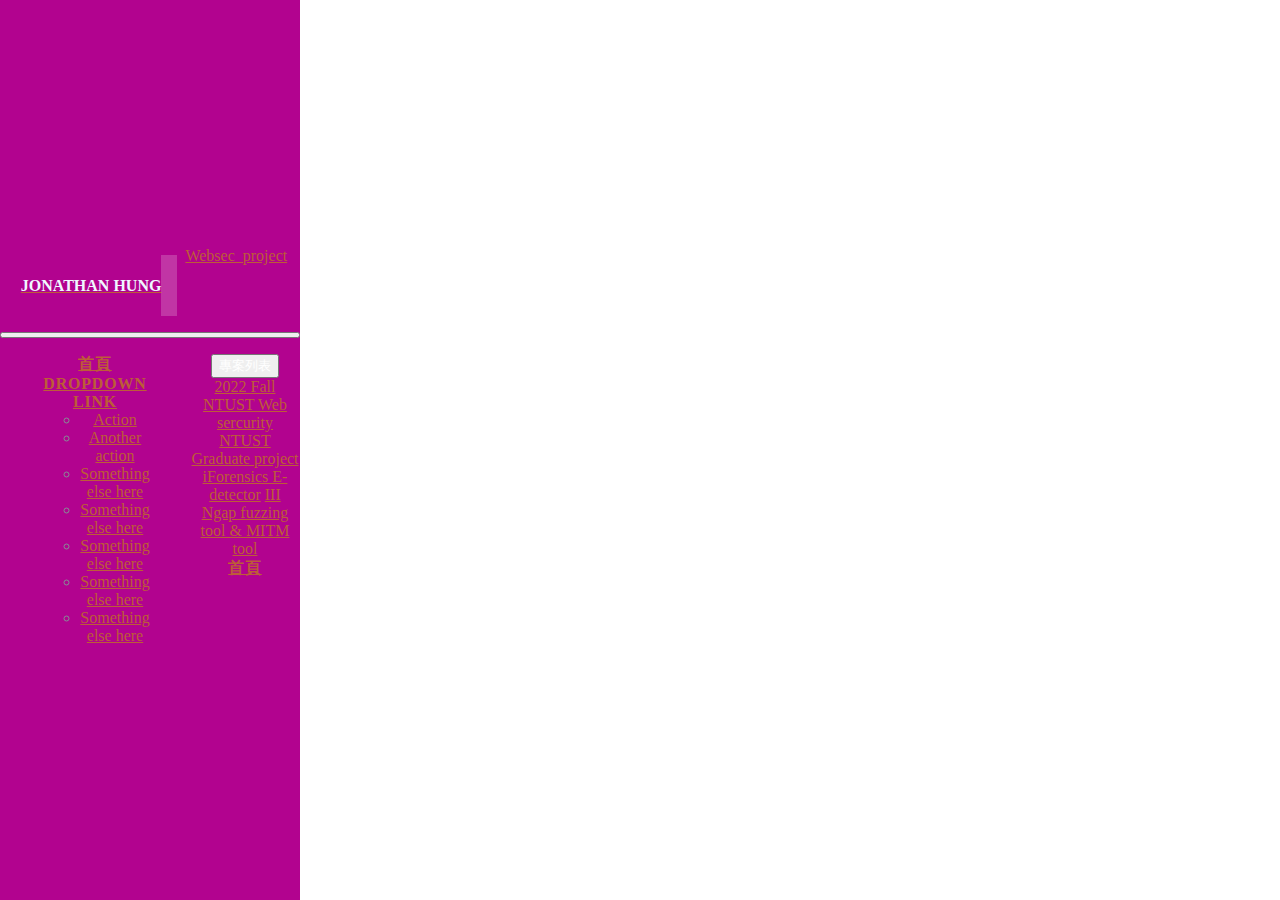
==== projects/project_graduate.html @ 563bc362 "add_projects template" ====
<head>

    <meta charset="UTF-8">
    <meta name="viewport" content="width=device-width, initial-scale=1">

    <title>小方的Projectweb</title>

    <!-- css -->
    <link href="https://cdn.jsdelivr.net/npm/bootstrap@5.0.2/dist/css/bootstrap.min.css" rel="stylesheet" integrity="sha384-EVSTQN3/azprG1Anm3QDgpJLIm9Nao0Yz1ztcQTwFspd3yD65VohhpuuCOmLASjC" crossorigin="anonymous">
    <!-- Custom fonts for this template -->
    <link href="https://fonts.googleapis.com/css?family=Saira+Extra+Condensed:500,700" rel="stylesheet">
    <link href="https://fonts.googleapis.com/css?family=Muli:400,400i,800,800i" rel="stylesheet">
    <link rel="stylesheet" href="https://use.fontawesome.com/releases/v5.6.3/css/all.css" integrity="sha384-UHRtZLI+pbxtHCWp1t77Bi1L4ZtiqrqD80Kn4Z8NTSRyMA2Fd33n5dQ8lWUE00s/" crossorigin="anonymous">
    <!-- Custom styles for this template -->
    <link href="../css/resume.min.css" rel="stylesheet">

</head>

<body id="page-top">
    <script src="projectNav.js"></script>
    <div class="container-fluid p-0">


    </div>

    <!-- Bootstrap core JavaScript -->

    <!-- jQuery CDN - Slim version (=without AJAX) -->
    <script src="https://code.jquery.com/jquery-3.3.1.slim.min.js" integrity="sha384-q8i/X+965DzO0rT7abK41JStQIAqVgRVzpbzo5smXKp4YfRvH+8abtTE1Pi6jizo" crossorigin="anonymous"></script>

    <!-- Plugin JavaScript
    <script src="vendor/jquery-easing/jquery.easing.min.js"></script> -->
    <script src="https://cdn.jsdelivr.net/npm/bootstrap@5.0.2/dist/js/bootstrap.bundle.min.js" integrity="sha384-MrcW6ZMFYlzcLA8Nl+NtUVF0sA7MsXsP1UyJoMp4YLEuNSfAP+JcXn/tWtIaxVXM" crossorigin="anonymous"></script>
    <!-- Custom scripts for this template -->
    <script src="../js/resume.min.js"></script>
    <script>
    const urlSearchParams = new URLSearchParams(window.location.search);
    const params = Object.fromEntries(urlSearchParams.entries());
    console.log(params);
    </script>

</body>

</html>
---- css/resume.min.css ----
/*!
 * Start Bootstrap - Resume v5.0.2 (https://startbootstrap.com/template-overviews/resume)
 * Copyright 2013-2018 Start Bootstrap
 * Licensed under MIT (https://github.com/BlackrockDigital/startbootstrap-resume/blob/master/LICENSE)
 */

 * {
    font-family: Microsoft JhengHei;
}

body {
    padding-top: 54px;
    color: #868e96
}

@media (min-width:992px) {
    body {
        padding-top: 0;
        padding-left: 300px;
    }
}

h1,
h2,
h3,
h4,
h5,
h6 {
    font-weight: 700;
    text-transform: uppercase;
    color: #343a40
}

h1 {
    font-size: 6rem;
    line-height: 5.5rem
}

h2 {
    font-size: 3.5rem
}

h3 {
    font-size: 2rem
}

p.lead {
    font-size: 1.15rem;
    font-weight: 400
}

.subheading {
    text-transform: uppercase;
    font-weight: 500;
    font-size: 1.5rem
}

.social-icons a {
    display: inline-flex;
    height: 4rem;
    width: 4rem;
    background-color: #495057;
    color: #fff!important;
    border-radius: 100%;
    font-size: 2rem;
    justify-content: center;  
    align-items: center;
    margin-right: 2rem;
}

.social-icons a:last-child {
    margin-right: 0
}

.social-icons a:hover {
    background-color: #bd5d38
}

.dev-icons {
    font-size: 3rem
}



#sideNav .navbar-nav .nav-item .nav-link {
    font-weight: 800;
    letter-spacing: .05rem;
    text-transform: uppercase
}

#sideNav .navbar-toggler:focus {
    outline-color: #d48a6e
}

@media (min-width:992px) {
    #sideNav {
        text-align: center;
        position: fixed;
        top: 0;
        left: 0;
        display: -webkit-box;
        display: -ms-flexbox;
        display: flex;
        -webkit-box-orient: vertical;
        -webkit-box-direction: normal;
        -ms-flex-direction: column;
        flex-direction: column;
        width: 300px;
        height: 100vh;
    }
    #sideNav .navbar-brand {
        display: -webkit-box;
        display: -ms-flexbox;
        display: flex;
        margin: auto auto 0;
        padding: .5rem
    }
    #sideNav .navbar-brand .img-profile {
        max-width: 10rem;
        max-height: 10rem;
        border: .5rem solid rgba(255, 255, 255, .2)
    }
    #sideNav .navbar-collapse {
        display: -webkit-box;
        display: -ms-flexbox;
        display: flex;
        -webkit-box-align: start;
        -ms-flex-align: start;
        align-items: flex-start;
        -webkit-box-flex: 0;
        -ms-flex-positive: 0;
        flex-grow: 0;
        width: 100%;
        margin-bottom: auto
    }
    #sideNav .navbar-collapse .navbar-nav {
        -webkit-box-orient: vertical;
        -webkit-box-direction: normal;
        -ms-flex-direction: column;
        flex-direction: column;
        width: 100%
    }
    #sideNav .navbar-collapse .navbar-nav .nav-item {
        display: block
    }
    #sideNav .navbar-collapse .navbar-nav .nav-item .nav-link {
        display: block
    }
}

section.resume-section {
    padding-top: 5rem!important;
    padding-bottom: 5rem!important;
    max-width: 75rem
}

section.resume-section .resume-item .resume-date {
    min-width: none
}

@media (min-width:768px) {
    section.resume-section {
        min-height: 100vh
    }
    section.resume-section .resume-item .resume-date {
        min-width: 18rem
    }
}

@media (min-width:992px) {
    section.resume-section {
        padding-top: 3rem!important;
        padding-bottom: 3rem!important
    }
}

.bg-primary {
    background-color: #0404b3!important;
}
.bg-secondary{
    background-color: #b2038f!important;
}
.text-primary {
    color: #0404b3!important
}

a {
    color: #bd5d38
}

a:active,
a:focus,
a:hover {
    color: #824027
}
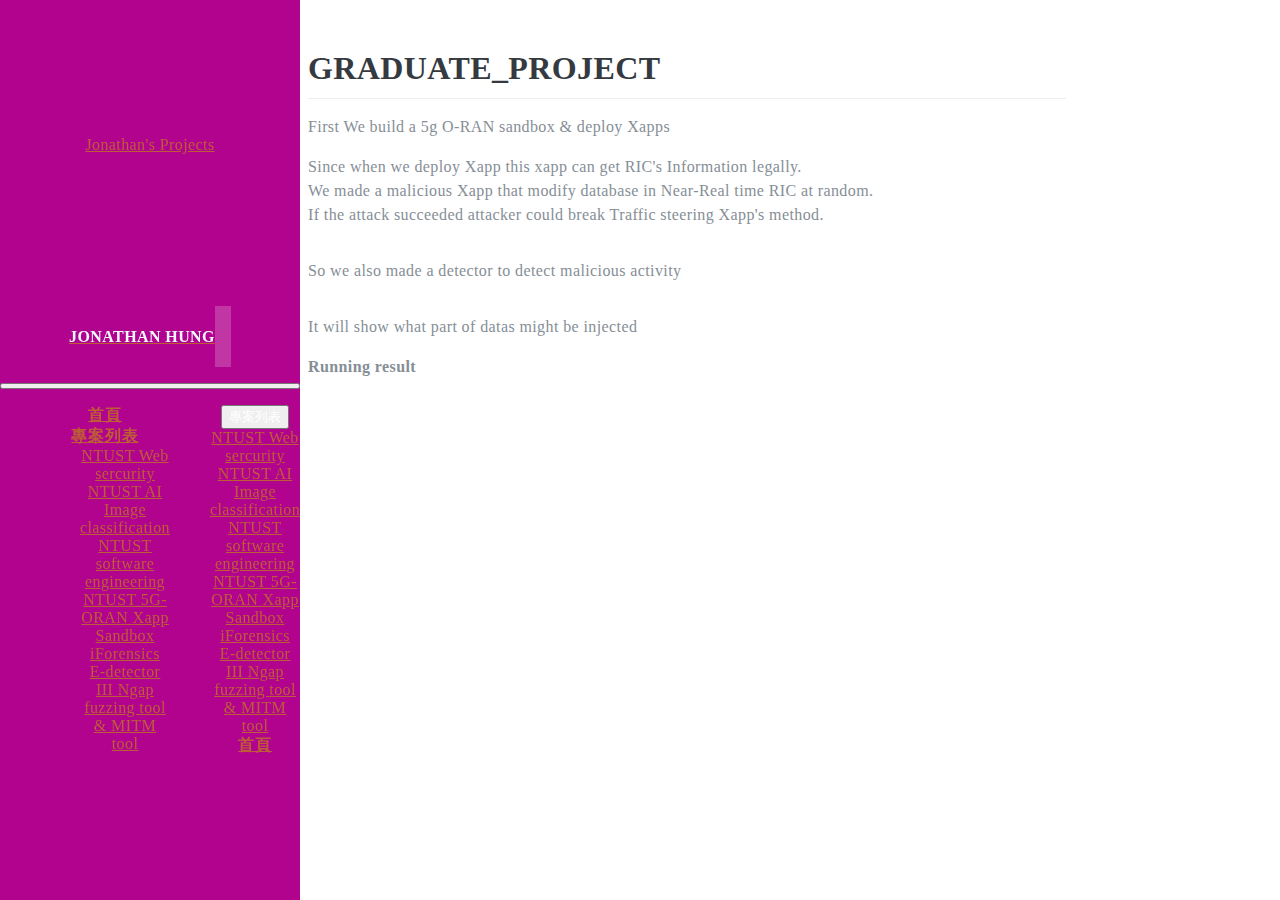
==== commit 12d12b46: "fix" ====
--- a/projects/project_graduate.html
+++ b/projects/project_graduate.html
@@ -1,11 +1,9 @@
-
 <head>
 
     <meta charset="UTF-8">
     <meta name="viewport" content="width=device-width, initial-scale=1">
 
     <title>小方的Projectweb</title>
-
     <!-- css -->
     <link href="https://cdn.jsdelivr.net/npm/bootstrap@5.0.2/dist/css/bootstrap.min.css" rel="stylesheet" integrity="sha384-EVSTQN3/azprG1Anm3QDgpJLIm9Nao0Yz1ztcQTwFspd3yD65VohhpuuCOmLASjC" crossorigin="anonymous">
     <!-- Custom fonts for this template -->
@@ -14,14 +12,1472 @@
     <link rel="stylesheet" href="https://use.fontawesome.com/releases/v5.6.3/css/all.css" integrity="sha384-UHRtZLI+pbxtHCWp1t77Bi1L4ZtiqrqD80Kn4Z8NTSRyMA2Fd33n5dQ8lWUE00s/" crossorigin="anonymous">
     <!-- Custom styles for this template -->
     <link href="../css/resume.min.css" rel="stylesheet">
+    <meta charset="utf-8">
+    <meta http-equiv="X-UA-Compatible" content="IE=edge">
+    <meta name="viewport" content="width=device-width, initial-scale=1.0, user-scalable=no">
+    <meta name="apple-mobile-web-app-capable" content="yes">
+    <meta name="apple-mobile-web-app-status-bar-style" content="black">
+    <meta name="mobile-web-app-capable" content="yes">
+    <link rel="icon" type="image/png" href="pictures/webICON.png">
+    <link rel="apple-touch-icon" href="https://hackmd.io/apple-touch-icon.png">
 
+    <link rel="stylesheet" href="https://cdnjs.cloudflare.com/ajax/libs/ionicons/2.0.1/css/ionicons.min.css" integrity="sha256-3iu9jgsy9TpTwXKb7bNQzqWekRX7pPK+2OLj3R922fo=" crossorigin="anonymous">
+    <link rel="stylesheet" href="https://cdnjs.cloudflare.com/ajax/libs/octicons/3.5.0/octicons.min.css" integrity="sha256-QiWfLIsCT02Sdwkogf6YMiQlj4NE84MKkzEMkZnMGdg=" crossorigin="anonymous">
+    <link rel="stylesheet" href="https://cdnjs.cloudflare.com/ajax/libs/prism/1.5.1/themes/prism.min.css" integrity="sha256-vtR0hSWRc3Tb26iuN2oZHt3KRUomwTufNIf5/4oeCyg=" crossorigin="anonymous">
+    <link rel="stylesheet" href="https://cdn.jsdelivr.net/npm/@hackmd/emojify.js@2.1.0/dist/css/basic/emojify.min.css" integrity="sha256-UOrvMOsSDSrW6szVLe8ZDZezBxh5IoIfgTwdNDgTjiU=" crossorigin="anonymous">
+    <style>
+        @import url(https://fonts.googleapis.com/css?family=Roboto:300,300i,400,400i,500,500i|Source+Code+Pro:300,400,500|Source+Sans+Pro:300,300i,400,400i,600,600i|Source+Serif+Pro&subset=latin-ext);
+        .hljs {
+            background: #fff;
+            color: #333;
+            display: block;
+            overflow-x: auto;
+            padding: .5em
+        }
+        
+        .hljs-comment,
+        .hljs-meta {
+            color: #969896
+        }
+        
+        .hljs-emphasis,
+        .hljs-quote,
+        .hljs-string,
+        .hljs-strong,
+        .hljs-template-variable,
+        .hljs-variable {
+            color: #df5000
+        }
+        
+        .hljs-keyword,
+        .hljs-selector-tag,
+        .hljs-type {
+            color: #a71d5d
+        }
+        
+        .hljs-attribute,
+        .hljs-bullet,
+        .hljs-literal,
+        .hljs-number,
+        .hljs-symbol {
+            color: #0086b3
+        }
+        
+        .hljs-built_in,
+        .hljs-builtin-name {
+            color: #005cc5
+        }
+        
+        .hljs-name,
+        .hljs-section {
+            color: #63a35c
+        }
+        
+        .hljs-tag {
+            color: #333
+        }
+        
+        .hljs-attr,
+        .hljs-selector-attr,
+        .hljs-selector-class,
+        .hljs-selector-id,
+        .hljs-selector-pseudo,
+        .hljs-title {
+            color: #795da3
+        }
+        
+        .hljs-addition {
+            background-color: #eaffea;
+            color: #55a532
+        }
+        
+        .hljs-deletion {
+            background-color: #ffecec;
+            color: #bd2c00
+        }
+        
+        .hljs-link {
+            text-decoration: underline
+        }
+        
+        .markdown-body {
+            word-wrap: break-word;
+            font-size: 16px;
+            line-height: 1.5
+        }
+        
+        .markdown-body:after,
+        .markdown-body:before {
+            content: "";
+            display: table
+        }
+        
+        .markdown-body:after {
+            clear: both
+        }
+        
+        .markdown-body>:first-child {
+            margin-top: 0!important
+        }
+        
+        .markdown-body>:last-child {
+            margin-bottom: 0!important
+        }
+        
+        .markdown-body a:not([href]) {
+            color: inherit;
+            text-decoration: none
+        }
+        
+        .markdown-body .absent {
+            color: #c00
+        }
+        
+        .markdown-body .anchor {
+            float: left;
+            line-height: 1;
+            margin-left: -20px;
+            padding-right: 4px
+        }
+        
+        .markdown-body .anchor:focus {
+            outline: none
+        }
+        
+        .markdown-body blockquote,
+        .markdown-body dl,
+        .markdown-body ol,
+        .markdown-body p,
+        .markdown-body pre,
+        .markdown-body table,
+        .markdown-body ul {
+            margin-bottom: 16px;
+            margin-top: 0
+        }
+        
+        .markdown-body hr {
+            background-color: #e7e7e7;
+            border: 0;
+            height: .25em;
+            margin: 24px 0;
+            padding: 0
+        }
+        
+        .markdown-body blockquote {
+            border-left: .25em solid #ddd;
+            color: #777;
+            font-size: 16px;
+            padding: 0 1em
+        }
+        
+        .markdown-body blockquote>:first-child {
+            margin-top: 0
+        }
+        
+        .markdown-body blockquote>:last-child {
+            margin-bottom: 0
+        }
+        
+        .markdown-body kbd,
+        .popover kbd {
+            background-color: #fcfcfc;
+            border: 1px solid;
+            border-color: #ccc #ccc #bbb;
+            border-radius: 3px;
+            box-shadow: inset 0 -1px 0 #bbb;
+            color: #555;
+            display: inline-block;
+            font-size: 11px;
+            line-height: 10px;
+            padding: 3px 5px;
+            vertical-align: middle
+        }
+        
+        .markdown-body .loweralpha {
+            list-style-type: lower-alpha
+        }
+        
+        .markdown-body h1,
+        .markdown-body h2,
+        .markdown-body h3,
+        .markdown-body h4,
+        .markdown-body h5,
+        .markdown-body h6 {
+            font-weight: 600;
+            line-height: 1.25;
+            margin-bottom: 16px;
+            margin-top: 24px
+        }
+        
+        .markdown-body h1 .octicon-link,
+        .markdown-body h2 .octicon-link,
+        .markdown-body h3 .octicon-link,
+        .markdown-body h4 .octicon-link,
+        .markdown-body h5 .octicon-link,
+        .markdown-body h6 .octicon-link {
+            color: #000;
+            vertical-align: middle;
+            visibility: hidden
+        }
+        
+        .markdown-body h1:hover .anchor,
+        .markdown-body h2:hover .anchor,
+        .markdown-body h3:hover .anchor,
+        .markdown-body h4:hover .anchor,
+        .markdown-body h5:hover .anchor,
+        .markdown-body h6:hover .anchor {
+            text-decoration: none
+        }
+        
+        .markdown-body h1:hover .anchor .octicon-link,
+        .markdown-body h2:hover .anchor .octicon-link,
+        .markdown-body h3:hover .anchor .octicon-link,
+        .markdown-body h4:hover .anchor .octicon-link,
+        .markdown-body h5:hover .anchor .octicon-link,
+        .markdown-body h6:hover .anchor .octicon-link {
+            visibility: visible
+        }
+        
+        .markdown-body h1 code,
+        .markdown-body h1 tt,
+        .markdown-body h2 code,
+        .markdown-body h2 tt,
+        .markdown-body h3 code,
+        .markdown-body h3 tt,
+        .markdown-body h4 code,
+        .markdown-body h4 tt,
+        .markdown-body h5 code,
+        .markdown-body h5 tt,
+        .markdown-body h6 code,
+        .markdown-body h6 tt {
+            font-size: inherit
+        }
+        
+        .markdown-body h1 {
+            font-size: 2em
+        }
+        
+        .markdown-body h1,
+        .markdown-body h2 {
+            border-bottom: 1px solid #eee;
+            padding-bottom: .3em
+        }
+        
+        .markdown-body h2 {
+            font-size: 1.5em
+        }
+        
+        .markdown-body h3 {
+            font-size: 1.25em
+        }
+        
+        .markdown-body h4 {
+            font-size: 1em
+        }
+        
+        .markdown-body h5 {
+            font-size: .875em
+        }
+        
+        .markdown-body h6 {
+            color: #777;
+            font-size: .85em
+        }
+        
+        .markdown-body ol,
+        .markdown-body ul {
+            padding-left: 2em
+        }
+        
+        .markdown-body ol.no-list,
+        .markdown-body ul.no-list {
+            list-style-type: none;
+            padding: 0
+        }
+        
+        .markdown-body ol ol,
+        .markdown-body ol ul,
+        .markdown-body ul ol,
+        .markdown-body ul ul {
+            margin-bottom: 0;
+            margin-top: 0
+        }
+        
+        .markdown-body li>p {
+            margin-top: 16px
+        }
+        
+        .markdown-body li+li {
+            padding-top: .25em
+        }
+        
+        .markdown-body dl {
+            padding: 0
+        }
+        
+        .markdown-body dl dt {
+            font-size: 1em;
+            font-style: italic;
+            font-weight: 700;
+            margin-top: 16px;
+            padding: 0
+        }
+        
+        .markdown-body dl dd {
+            margin-bottom: 16px;
+            padding: 0 16px
+        }
+        
+        .markdown-body table {
+            display: block;
+            overflow: auto;
+            width: 100%;
+            word-break: normal;
+            word-break: keep-all
+        }
+        
+        .markdown-body table th {
+            font-weight: 700
+        }
+        
+        .markdown-body table td,
+        .markdown-body table th {
+            border: 1px solid #ddd;
+            padding: 6px 13px
+        }
+        
+        .markdown-body table tr {
+            background-color: #fff;
+            border-top: 1px solid #ccc
+        }
+        
+        .markdown-body table tr:nth-child(2n) {
+            background-color: #f8f8f8
+        }
+        
+        .markdown-body img {
+            background-color: #fff;
+            box-sizing: initial;
+            max-width: 100%
+        }
+        
+        .markdown-body img[align=right] {
+            padding-left: 20px
+        }
+        
+        .markdown-body img[align=left] {
+            padding-right: 20px
+        }
+        
+        .markdown-body .emoji {
+            background-color: initial;
+            max-width: none;
+            vertical-align: text-top
+        }
+        
+        .markdown-body span.frame {
+            display: block;
+            overflow: hidden
+        }
+        
+        .markdown-body span.frame>span {
+            border: 1px solid #ddd;
+            display: block;
+            float: left;
+            margin: 13px 0 0;
+            overflow: hidden;
+            padding: 7px;
+            width: auto
+        }
+        
+        .markdown-body span.frame span img {
+            display: block;
+            float: left
+        }
+        
+        .markdown-body span.frame span span {
+            clear: both;
+            color: #333;
+            display: block;
+            padding: 5px 0 0
+        }
+        
+        .markdown-body span.align-center {
+            clear: both;
+            display: block;
+            overflow: hidden
+        }
+        
+        .markdown-body span.align-center>span {
+            display: block;
+            margin: 13px auto 0;
+            overflow: hidden;
+            text-align: center
+        }
+        
+        .markdown-body span.align-center span img {
+            margin: 0 auto;
+            text-align: center
+        }
+        
+        .markdown-body span.align-right {
+            clear: both;
+            display: block;
+            overflow: hidden
+        }
+        
+        .markdown-body span.align-right>span {
+            display: block;
+            margin: 13px 0 0;
+            overflow: hidden;
+            text-align: right
+        }
+        
+        .markdown-body span.align-right span img {
+            margin: 0;
+            text-align: right
+        }
+        
+        .markdown-body span.float-left {
+            display: block;
+            float: left;
+            margin-right: 13px;
+            overflow: hidden
+        }
+        
+        .markdown-body span.float-left span {
+            margin: 13px 0 0
+        }
+        
+        .markdown-body span.float-right {
+            display: block;
+            float: right;
+            margin-left: 13px;
+            overflow: hidden
+        }
+        
+        .markdown-body span.float-right>span {
+            display: block;
+            margin: 13px auto 0;
+            overflow: hidden;
+            text-align: right
+        }
+        
+        .markdown-body code,
+        .markdown-body tt {
+            background-color: #0000000a;
+            border-radius: 3px;
+            font-size: 85%;
+            margin: 0;
+            padding: .2em 0
+        }
+        
+        .markdown-body code:after,
+        .markdown-body code:before,
+        .markdown-body tt:after,
+        .markdown-body tt:before {
+            content: "\00a0";
+            letter-spacing: -.2em
+        }
+        
+        .markdown-body code br,
+        .markdown-body tt br {
+            display: none
+        }
+        
+        .markdown-body del code {
+            text-decoration: inherit
+        }
+        
+        .markdown-body pre {
+            word-wrap: normal
+        }
+        
+        .markdown-body pre>code {
+            background: #0000;
+            border: 0;
+            font-size: 100%;
+            margin: 0;
+            padding: 0;
+            white-space: pre;
+            word-break: normal
+        }
+        
+        .markdown-body .highlight {
+            margin-bottom: 16px
+        }
+        
+        .markdown-body .highlight pre {
+            margin-bottom: 0;
+            word-break: normal
+        }
+        
+        .markdown-body .highlight pre,
+        .markdown-body pre {
+            background-color: #f7f7f7;
+            border-radius: 3px;
+            font-size: 85%;
+            line-height: 1.45;
+            overflow: auto;
+            padding: 16px
+        }
+        
+        .markdown-body pre code,
+        .markdown-body pre tt {
+            word-wrap: normal;
+            background-color: initial;
+            border: 0;
+            display: inline;
+            line-height: inherit;
+            margin: 0;
+            max-width: auto;
+            overflow: visible;
+            padding: 0
+        }
+        
+        .markdown-body pre code:after,
+        .markdown-body pre code:before,
+        .markdown-body pre tt:after,
+        .markdown-body pre tt:before {
+            content: normal
+        }
+        
+        .markdown-body .csv-data td,
+        .markdown-body .csv-data th {
+            font-size: 12px;
+            line-height: 1;
+            overflow: hidden;
+            padding: 5px;
+            text-align: left;
+            white-space: nowrap
+        }
+        
+        .markdown-body .csv-data .blob-line-num {
+            background: #fff;
+            border: 0;
+            padding: 10px 8px 9px;
+            text-align: right
+        }
+        
+        .markdown-body .csv-data tr {
+            border-top: 0
+        }
+        
+        .markdown-body .csv-data th {
+            background: #f8f8f8;
+            border-top: 0;
+            font-weight: 700
+        }
+        
+        .news .alert .markdown-body blockquote {
+            border: 0;
+            padding: 0 0 0 40px
+        }
+        
+        .activity-tab .news .alert .commits,
+        .activity-tab .news .markdown-body blockquote {
+            padding-left: 0
+        }
+        
+        .task-list-item {
+            list-style-type: none
+        }
+        
+        .task-list-item label {
+            font-weight: 400
+        }
+        
+        .task-list-item.enabled label {
+            cursor: pointer
+        }
+        
+        .task-list-item+.task-list-item {
+            margin-top: 3px
+        }
+        
+        .task-list-item-checkbox {
+            cursor: default!important;
+            float: left;
+            margin: .31em 0 .2em -1.3em!important;
+            vertical-align: middle
+        }
+        
+        .markdown-body {
+            max-width: 758px;
+            overflow: visible!important;
+            padding-bottom: 40px;
+            padding-top: 40px;
+            position: relative
+        }
+        
+        .markdown-body.next-editor {
+            overflow-x: hidden!important
+        }
+        
+        .markdown-body .emoji {
+            vertical-align: top
+        }
+        
+        .markdown-body pre {
+            border: inherit!important
+        }
+        
+        .markdown-body code {
+            color: inherit!important
+        }
+        
+        .markdown-body pre code .wrapper {
+            display: -moz-inline-flex;
+            display: -ms-inline-flex;
+            display: -o-inline-flex;
+            display: inline-flex
+        }
+        
+        .markdown-body pre code .gutter {
+            float: left;
+            overflow: hidden;
+            -webkit-user-select: none;
+            user-select: none
+        }
+        
+        .markdown-body pre code .gutter.linenumber {
+            border-right: 3px solid #6ce26c!important;
+            box-sizing: initial;
+            color: #afafaf!important;
+            cursor: default;
+            display: inline-block;
+            min-width: 20px;
+            padding: 0 8px 0 0;
+            position: relative;
+            text-align: right;
+            z-index: 4
+        }
+        
+        .markdown-body pre code .gutter.linenumber>span:before {
+            content: attr(data-linenumber)
+        }
+        
+        .markdown-body pre code .code {
+            float: left;
+            margin: 0 0 0 16px
+        }
+        
+        .markdown-body .gist .line-numbers {
+            border-bottom: none;
+            border-left: none;
+            border-top: none
+        }
+        
+        .markdown-body .gist .line-data {
+            border: none
+        }
+        
+        .markdown-body .gist table {
+            border-collapse: inherit!important;
+            border-spacing: 0
+        }
+        
+        .markdown-body code[data-gist-id] {
+            background: none;
+            padding: 0
+        }
+        
+        .markdown-body code[data-gist-id]:after,
+        .markdown-body code[data-gist-id]:before {
+            content: ""
+        }
+        
+        .markdown-body code[data-gist-id] .blob-num {
+            border: unset
+        }
+        
+        .markdown-body code[data-gist-id] table {
+            margin-bottom: unset;
+            overflow: unset
+        }
+        
+        .markdown-body code[data-gist-id] table tr {
+            background: unset
+        }
+        
+        .markdown-body[dir=rtl] pre {
+            direction: ltr
+        }
+        
+        .markdown-body[dir=rtl] code {
+            direction: ltr;
+            unicode-bidi: embed
+        }
+        
+        .markdown-body .alert>p:last-child {
+            margin-bottom: 0
+        }
+        
+        .markdown-body pre.abc,
+        .markdown-body pre.flow-chart,
+        .markdown-body pre.graphviz,
+        .markdown-body pre.mermaid,
+        .markdown-body pre.sequence-diagram,
+        .markdown-body pre.vega {
+            background-color: inherit;
+            border-radius: 0;
+            overflow: visible;
+            text-align: center;
+            white-space: inherit
+        }
+        
+        .markdown-body pre.abc>code,
+        .markdown-body pre.flow-chart>code,
+        .markdown-body pre.graphviz>code,
+        .markdown-body pre.mermaid>code,
+        .markdown-body pre.sequence-diagram>code,
+        .markdown-body pre.vega>code {
+            text-align: left
+        }
+        
+        .markdown-body pre.abc>svg,
+        .markdown-body pre.flow-chart>svg,
+        .markdown-body pre.graphviz>svg,
+        .markdown-body pre.mermaid>svg,
+        .markdown-body pre.sequence-diagram>svg,
+        .markdown-body pre.vega>svg {
+            height: 100%;
+            max-width: 100%
+        }
+        
+        .markdown-body pre>code.wrap {
+            word-wrap: break-word;
+            white-space: pre-wrap;
+            white-space: -moz-pre-wrap;
+            white-space: -pre-wrap;
+            white-space: -o-pre-wrap
+        }
+        
+        .markdown-body .alert>p:last-child,
+        .markdown-body .alert>ul:last-child {
+            margin-bottom: 0
+        }
+        
+        .markdown-body summary {
+            display: list-item
+        }
+        
+        .markdown-body summary:focus {
+            outline: none
+        }
+        
+        .markdown-body details summary {
+            cursor: pointer
+        }
+        
+        .markdown-body details:not([open])>:not(summary) {
+            display: none
+        }
+        
+        .markdown-body figure {
+            margin: 1em 40px
+        }
+        
+        .markdown-body .mark,
+        .markdown-body mark {
+            background-color: #fff1a7
+        }
+        
+        .vimeo,
+        .youtube {
+            background-color: #000;
+            background-position: 50%;
+            background-repeat: no-repeat;
+            background-size: contain;
+            cursor: pointer;
+            display: table;
+            overflow: hidden;
+            text-align: center
+        }
+        
+        .vimeo,
+        .youtube {
+            position: relative;
+            width: 100%
+        }
+        
+        .youtube {
+            padding-bottom: 56.25%
+        }
+        
+        .vimeo img {
+            object-fit: contain;
+            width: 100%;
+            z-index: 0
+        }
+        
+        .youtube img {
+            object-fit: cover;
+            z-index: 0
+        }
+        
+        .vimeo iframe,
+        .youtube iframe,
+        .youtube img {
+            height: 100%;
+            left: 0;
+            position: absolute;
+            top: 0;
+            width: 100%
+        }
+        
+        .vimeo iframe,
+        .youtube iframe {
+            vertical-align: middle;
+            z-index: 1
+        }
+        
+        .vimeo .icon,
+        .youtube .icon {
+            color: #fff;
+            height: auto;
+            left: 50%;
+            opacity: .3;
+            position: absolute;
+            top: 50%;
+            transform: translate(-50%, -50%);
+            transition: opacity .2s;
+            width: auto;
+            z-index: 0
+        }
+        
+        .vimeo:hover .icon,
+        .youtube:hover .icon {
+            opacity: .6;
+            transition: opacity .2s
+        }
+        
+        .slideshare .inner,
+        .speakerdeck .inner {
+            position: relative;
+            width: 100%
+        }
+        
+        .slideshare .inner iframe,
+        .speakerdeck .inner iframe {
+            bottom: 0;
+            height: 100%;
+            left: 0;
+            position: absolute;
+            right: 0;
+            top: 0;
+            width: 100%
+        }
+        
+        .figma {
+            display: table;
+            padding-bottom: 56.25%;
+            position: relative;
+            width: 100%
+        }
+        
+        .figma iframe {
+            border: 1px solid #eee;
+            bottom: 0;
+            height: 100%;
+            left: 0;
+            position: absolute;
+            right: 0;
+            top: 0;
+            width: 100%
+        }
+        
+        .markmap-container {
+            height: 300px
+        }
+        
+        .markmap-container>svg {
+            height: 100%;
+            width: 100%
+        }
+        
+        .MJX_Assistive_MathML {
+            display: none
+        }
+        
+        #MathJax_Message {
+            z-index: 1000!important
+        }
+        
+        .ui-infobar {
+            color: #777;
+            margin: 25px auto -25px;
+            max-width: 760px;
+            position: relative;
+            z-index: 2
+        }
+        
+        .toc .invisable-node {
+            list-style-type: none
+        }
+        
+        .ui-toc {
+            bottom: 20px;
+            position: fixed;
+            z-index: 998
+        }
+        
+        .ui-toc.both-mode {
+            margin-left: 8px
+        }
+        
+        .ui-toc.both-mode .ui-toc-label {
+            border-bottom-left-radius: 0;
+            border-top-left-radius: 0;
+            height: 40px;
+            padding: 10px 4px
+        }
+        
+        .ui-toc-label {
+            background-color: #e6e6e6;
+            border: none;
+            color: #868686;
+            transition: opacity .2s
+        }
+        
+        .ui-toc .open .ui-toc-label {
+            color: #fff;
+            opacity: 1;
+            transition: opacity .2s
+        }
+        
+        .ui-toc-label:focus {
+            background-color: #ccc;
+            color: #000;
+            opacity: .3
+        }
+        
+        .ui-toc-label:hover {
+            background-color: #ccc;
+            opacity: 1;
+            transition: opacity .2s
+        }
+        
+        .ui-toc-dropdown {
+            margin-bottom: 20px;
+            margin-top: 20px;
+            max-height: 70vh;
+            max-width: 45vw;
+            overflow: auto;
+            padding-left: 10px;
+            padding-right: 10px;
+            text-align: inherit;
+            width: 25vw
+        }
+        
+        .ui-toc-dropdown>.toc {
+            max-height: calc(70vh - 100px);
+            overflow: auto
+        }
+        
+        .ui-toc-dropdown[dir=rtl] .nav {
+            letter-spacing: .0029em;
+            padding-right: 0
+        }
+        
+        .ui-toc-dropdown a {
+            overflow: hidden;
+            text-overflow: ellipsis;
+            white-space: pre
+        }
+        
+        .ui-toc-dropdown .nav>li>a {
+            color: #767676;
+            display: block;
+            font-size: 13px;
+            font-weight: 500;
+            padding: 4px 20px
+        }
+        
+        .ui-toc-dropdown .nav>li:first-child:last-child>ul,
+        .ui-toc-dropdown .toc.expand ul {
+            display: block
+        }
+        
+        .ui-toc-dropdown .nav>li>a:focus,
+        .ui-toc-dropdown .nav>li>a:hover {
+            background-color: initial;
+            border-left: 1px solid #000;
+            color: #000;
+            padding-left: 19px;
+            text-decoration: none
+        }
+        
+        .ui-toc-dropdown[dir=rtl] .nav>li>a:focus,
+        .ui-toc-dropdown[dir=rtl] .nav>li>a:hover {
+            border-left: none;
+            border-right: 1px solid #000;
+            padding-right: 19px
+        }
+        
+        .ui-toc-dropdown .nav>.active:focus>a,
+        .ui-toc-dropdown .nav>.active:hover>a,
+        .ui-toc-dropdown .nav>.active>a {
+            background-color: initial;
+            border-left: 2px solid #000;
+            color: #000;
+            font-weight: 700;
+            padding-left: 18px
+        }
+        
+        .ui-toc-dropdown[dir=rtl] .nav>.active:focus>a,
+        .ui-toc-dropdown[dir=rtl] .nav>.active:hover>a,
+        .ui-toc-dropdown[dir=rtl] .nav>.active>a {
+            border-left: none;
+            border-right: 2px solid #000;
+            padding-right: 18px
+        }
+        
+        .ui-toc-dropdown .nav .nav {
+            display: none;
+            padding-bottom: 10px
+        }
+        
+        .ui-toc-dropdown .nav>.active>ul {
+            display: block
+        }
+        
+        .ui-toc-dropdown .nav .nav>li>a {
+            font-size: 12px;
+            font-weight: 400;
+            padding-bottom: 1px;
+            padding-left: 30px;
+            padding-top: 1px
+        }
+        
+        .ui-toc-dropdown[dir=rtl] .nav .nav>li>a {
+            padding-right: 30px
+        }
+        
+        .ui-toc-dropdown .nav .nav>li>ul>li>a {
+            font-size: 12px;
+            font-weight: 400;
+            padding-bottom: 1px;
+            padding-left: 40px;
+            padding-top: 1px
+        }
+        
+        .ui-toc-dropdown[dir=rtl] .nav .nav>li>ul>li>a {
+            padding-right: 40px
+        }
+        
+        .ui-toc-dropdown .nav .nav>li>a:focus,
+        .ui-toc-dropdown .nav .nav>li>a:hover {
+            padding-left: 29px
+        }
+        
+        .ui-toc-dropdown[dir=rtl] .nav .nav>li>a:focus,
+        .ui-toc-dropdown[dir=rtl] .nav .nav>li>a:hover {
+            padding-right: 29px
+        }
+        
+        .ui-toc-dropdown .nav .nav>li>ul>li>a:focus,
+        .ui-toc-dropdown .nav .nav>li>ul>li>a:hover {
+            padding-left: 39px
+        }
+        
+        .ui-toc-dropdown[dir=rtl] .nav .nav>li>ul>li>a:focus,
+        .ui-toc-dropdown[dir=rtl] .nav .nav>li>ul>li>a:hover {
+            padding-right: 39px
+        }
+        
+        .ui-toc-dropdown .nav .nav>.active:focus>a,
+        .ui-toc-dropdown .nav .nav>.active:hover>a,
+        .ui-toc-dropdown .nav .nav>.active>a {
+            font-weight: 500;
+            padding-left: 28px
+        }
+        
+        .ui-toc-dropdown[dir=rtl] .nav .nav>.active:focus>a,
+        .ui-toc-dropdown[dir=rtl] .nav .nav>.active:hover>a,
+        .ui-toc-dropdown[dir=rtl] .nav .nav>.active>a {
+            padding-right: 28px
+        }
+        
+        .ui-toc-dropdown .nav .nav>.active>.nav>.active:focus>a,
+        .ui-toc-dropdown .nav .nav>.active>.nav>.active:hover>a,
+        .ui-toc-dropdown .nav .nav>.active>.nav>.active>a {
+            font-weight: 500;
+            padding-left: 38px
+        }
+        
+        .ui-toc-dropdown[dir=rtl] .nav .nav>.active>.nav>.active:focus>a,
+        .ui-toc-dropdown[dir=rtl] .nav .nav>.active>.nav>.active:hover>a,
+        .ui-toc-dropdown[dir=rtl] .nav .nav>.active>.nav>.active>a {
+            padding-right: 38px
+        }
+        
+        .markdown-body {
+            font-family: -apple-system, BlinkMacSystemFont, Segoe UI, Helvetica Neue, Helvetica, Roboto, Arial, sans-serif, Apple Color Emoji, Segoe UI Emoji, Segoe UI Symbol
+        }
+        
+        html[lang^=ja] .markdown-body {
+            font-family: -apple-system, BlinkMacSystemFont, Segoe UI, Helvetica Neue, Helvetica, Roboto, Arial, Hiragino Kaku Gothic Pro, ヒラギノ角ゴ Pro W3, Osaka, Meiryo, メイリオ, MS Gothic, ＭＳ ゴシック, sans-serif, Apple Color Emoji, Segoe UI Emoji, Segoe UI Symbol
+        }
+        
+        html[lang=zh-tw] .markdown-body {
+            font-family: -apple-system, BlinkMacSystemFont, Segoe UI, Helvetica Neue, Helvetica, Roboto, Arial, PingFang TC, Microsoft JhengHei, 微軟正黑, sans-serif, Apple Color Emoji, Segoe UI Emoji, Segoe UI Symbol
+        }
+        
+        html[lang=zh-cn] .markdown-body {
+            font-family: -apple-system, BlinkMacSystemFont, Segoe UI, Helvetica Neue, Helvetica, Roboto, Arial, PingFang SC, Microsoft YaHei, 微软雅黑, sans-serif, Apple Color Emoji, Segoe UI Emoji, Segoe UI Symbol
+        }
+        
+        html .markdown-body[lang^=ja] {
+            font-family: -apple-system, BlinkMacSystemFont, Segoe UI, Helvetica Neue, Helvetica, Roboto, Arial, Hiragino Kaku Gothic Pro, ヒラギノ角ゴ Pro W3, Osaka, Meiryo, メイリオ, MS Gothic, ＭＳ ゴシック, sans-serif, Apple Color Emoji, Segoe UI Emoji, Segoe UI Symbol
+        }
+        
+        html .markdown-body[lang=zh-tw] {
+            font-family: -apple-system, BlinkMacSystemFont, Segoe UI, Helvetica Neue, Helvetica, Roboto, Arial, PingFang TC, Microsoft JhengHei, 微軟正黑, sans-serif, Apple Color Emoji, Segoe UI Emoji, Segoe UI Symbol
+        }
+        
+        html .markdown-body[lang=zh-cn] {
+            font-family: -apple-system, BlinkMacSystemFont, Segoe UI, Helvetica Neue, Helvetica, Roboto, Arial, PingFang SC, Microsoft YaHei, 微软雅黑, sans-serif, Apple Color Emoji, Segoe UI Emoji, Segoe UI Symbol
+        }
+        
+        html[lang^=ja] .ui-toc-dropdown {
+            font-family: Source Sans Pro, Helvetica, Arial, Meiryo UI, MS PGothic, ＭＳ Ｐゴシック, sans-serif
+        }
+        
+        html[lang=zh-tw] .ui-toc-dropdown {
+            font-family: Source Sans Pro, Helvetica, Arial, Microsoft JhengHei UI, 微軟正黑UI, sans-serif
+        }
+        
+        html[lang=zh-cn] .ui-toc-dropdown {
+            font-family: Source Sans Pro, Helvetica, Arial, Microsoft YaHei UI, 微软雅黑UI, sans-serif
+        }
+        
+        html .ui-toc-dropdown[lang^=ja] {
+            font-family: Source Sans Pro, Helvetica, Arial, Meiryo UI, MS PGothic, ＭＳ Ｐゴシック, sans-serif
+        }
+        
+        html .ui-toc-dropdown[lang=zh-tw] {
+            font-family: Source Sans Pro, Helvetica, Arial, Microsoft JhengHei UI, 微軟正黑UI, sans-serif
+        }
+        
+        html .ui-toc-dropdown[lang=zh-cn] {
+            font-family: Source Sans Pro, Helvetica, Arial, Microsoft YaHei UI, 微软雅黑UI, sans-serif
+        }
+        
+        .ui-affix-toc {
+            max-height: 70vh;
+            max-width: 15vw;
+            overflow: auto;
+            position: fixed;
+            top: 0
+        }
+        
+        .back-to-top,
+        .expand-toggle,
+        .go-to-bottom {
+            color: #999;
+            display: block;
+            font-size: 12px;
+            font-weight: 500;
+            margin-left: 10px;
+            margin-top: 10px;
+            padding: 4px 10px
+        }
+        
+        .back-to-top:focus,
+        .back-to-top:hover,
+        .expand-toggle:focus,
+        .expand-toggle:hover,
+        .go-to-bottom:focus,
+        .go-to-bottom:hover {
+            color: #563d7c;
+            text-decoration: none
+        }
+        
+        .back-to-top,
+        .go-to-bottom {
+            margin-top: 0
+        }
+        
+        .ui-user-icon {
+            background-position: 50%;
+            background-repeat: no-repeat;
+            background-size: cover;
+            border-radius: 50%;
+            display: block;
+            height: 20px;
+            margin-bottom: 2px;
+            margin-right: 5px;
+            margin-top: 2px;
+            width: 20px
+        }
+        
+        .ui-user-icon.small {
+            display: inline-block;
+            height: 18px;
+            margin: 0 0 .2em;
+            vertical-align: middle;
+            width: 18px
+        }
+        
+        .ui-infobar>small>span {
+            line-height: 22px
+        }
+        
+        .ui-infobar>small .dropdown {
+            display: inline-block
+        }
+        
+        .ui-infobar>small .dropdown a:focus,
+        .ui-infobar>small .dropdown a:hover {
+            text-decoration: none
+        }
+        
+        .ui-more-info {
+            color: #888;
+            cursor: pointer;
+            vertical-align: middle
+        }
+        
+        .ui-more-info .fa {
+            font-size: 16px
+        }
+        
+        .ui-connectedGithub,
+        .ui-published-note {
+            color: #888
+        }
+        
+        .ui-connectedGithub {
+            line-height: 23px;
+            white-space: nowrap
+        }
+        
+        .ui-connectedGithub a.file-path {
+            color: #888;
+            padding-left: 22px;
+            text-decoration: none
+        }
+        
+        .ui-connectedGithub a.file-path:active,
+        .ui-connectedGithub a.file-path:hover {
+            color: #888;
+            text-decoration: underline
+        }
+        
+        .ui-connectedGithub .fa {
+            font-size: 20px
+        }
+        
+        .ui-published-note .fa {
+            font-size: 20px;
+            vertical-align: top
+        }
+        
+        .unselectable {
+            -webkit-user-select: none;
+            -o-user-select: none;
+            user-select: none
+        }
+        
+        .selectable {
+            -webkit-user-select: text;
+            -o-user-select: text;
+            user-select: text
+        }
+        
+        .inline-spoiler-section {
+            cursor: pointer
+        }
+        
+        .inline-spoiler-section .spoiler-text {
+            background-color: #333;
+            border-radius: 2px
+        }
+        
+        .inline-spoiler-section .spoiler-text>* {
+            opacity: 0
+        }
+        
+        .inline-spoiler-section .spoiler-img {
+            filter: blur(10px)
+        }
+        
+        .inline-spoiler-section.raw {
+            background-color: #333;
+            border-radius: 2px
+        }
+        
+        .inline-spoiler-section.raw>* {
+            opacity: 0
+        }
+        
+        .inline-spoiler-section.unveil {
+            cursor: auto
+        }
+        
+        .inline-spoiler-section.unveil .spoiler-text {
+            background-color: #3333331a
+        }
+        
+        .inline-spoiler-section.unveil .spoiler-text>* {
+            opacity: 1
+        }
+        
+        .inline-spoiler-section.unveil .spoiler-img {
+            filter: none
+        }
+        
+        @media print {
+            blockquote,
+            div,
+            img,
+            pre,
+            table {
+                page-break-inside: avoid!important
+            }
+            a[href]:after {
+                font-size: 12px!important
+            }
+        }
+        
+        .markdown-body.slides {
+            color: #222;
+            position: relative;
+            z-index: 1
+        }
+        
+        .markdown-body.slides:before {
+            background-color: currentColor;
+            bottom: 0;
+            box-shadow: 0 0 0 50vw;
+            content: "";
+            display: block;
+            left: 0;
+            position: absolute;
+            right: 0;
+            top: 0;
+            z-index: -1
+        }
+        
+        .markdown-body.slides section[data-markdown] {
+            background-color: #fff;
+            margin-bottom: 1.5em;
+            position: relative;
+            text-align: center
+        }
+        
+        .markdown-body.slides section[data-markdown] code {
+            text-align: left
+        }
+        
+        .markdown-body.slides section[data-markdown]:before {
+            content: "";
+            display: block;
+            padding-bottom: 56.23%
+        }
+        
+        .markdown-body.slides section[data-markdown]>div:first-child {
+            left: 1em;
+            max-height: 100%;
+            overflow: hidden;
+            position: absolute;
+            right: 1em;
+            top: 50%;
+            transform: translateY(-50%)
+        }
+        
+        .markdown-body.slides section[data-markdown]>ul {
+            display: inline-block
+        }
+        
+        .markdown-body.slides>section>section+section:after {
+            border: 3px solid #777;
+            content: "";
+            height: 1.5em;
+            position: absolute;
+            right: 1em;
+            top: -1.5em
+        }
+        
+        .site-ui-font {
+            font-family: Source Sans Pro, Helvetica, Arial, sans-serif
+        }
+        
+        html[lang^=ja] .site-ui-font {
+            font-family: Source Sans Pro, Helvetica, Arial, Hiragino Kaku Gothic Pro, ヒラギノ角ゴ Pro W3, Osaka, Meiryo, メイリオ, MS Gothic, ＭＳ ゴシック, sans-serif
+        }
+        
+        html[lang=zh-tw] .site-ui-font {
+            font-family: Source Sans Pro, Helvetica, Arial, PingFang TC, Microsoft JhengHei, 微軟正黑, sans-serif
+        }
+        
+        html[lang=zh-cn] .site-ui-font {
+            font-family: Source Sans Pro, Helvetica, Arial, PingFang SC, Microsoft YaHei, 微软雅黑, sans-serif
+        }
+        
+        body {
+            font-smoothing: subpixel-antialiased!important;
+            -webkit-font-smoothing: subpixel-antialiased!important;
+            -moz-osx-font-smoothing: auto!important;
+            -webkit-overflow-scrolling: touch;
+            font-family: Source Sans Pro, Helvetica, Arial, sans-serif;
+            letter-spacing: .025em
+        }
+        
+        html[lang^=ja] body {
+            font-family: Source Sans Pro, Helvetica, Arial, Hiragino Kaku Gothic Pro, ヒラギノ角ゴ Pro W3, Osaka, Meiryo, メイリオ, MS Gothic, ＭＳ ゴシック, sans-serif
+        }
+        
+        html[lang=zh-tw] body {
+            font-family: Source Sans Pro, Helvetica, Arial, PingFang TC, Microsoft JhengHei, 微軟正黑, sans-serif
+        }
+        
+        html[lang=zh-cn] body {
+            font-family: Source Sans Pro, Helvetica, Arial, PingFang SC, Microsoft YaHei, 微软雅黑, sans-serif
+        }
+        
+        abbr[title] {
+            border-bottom: none;
+            text-decoration: underline;
+            -webkit-text-decoration: underline dotted;
+            text-decoration: underline dotted
+        }
+        
+        abbr[data-original-title],
+        abbr[title] {
+            cursor: help
+        }
+        
+        body.modal-open {
+            overflow-y: auto;
+            padding-right: 0!important
+        }
+        
+        svg {
+            text-shadow: none
+        }
+    </style>
 </head>
 
 <body id="page-top">
     <script src="projectNav.js"></script>
     <div class="container-fluid p-0">
-
-
+        <div id="doc" class="markdown-body container-fluid comment-inner comment-enabled" data-hard-breaks="true">
+            <h1 id="graduate_project" data-id="graduate_project"><a class="anchor hidden-xs" href="#graduate_project" title="graduate_project"><span class="octicon octicon-link"></span></a><span>graduate_project</span></h1>
+            <p><span>First We build a 5g O-RAN sandbox &amp; deploy Xapps</span><br>
+                <img src="pictures/oran_arc.png" alt="" loading="lazy">
+            </p>
+            <p><span>Since when we deploy Xapp this xapp can get RIC's Information legally.</span><br>
+                <span>We made a malicious Xapp that modify database in Near-Real time RIC at random.</span><br>
+                <span>If the attack succeeded attacker could break Traffic steering Xapp's method.</span></p>
+            <p><img src="pictures/GP1.png" alt="" loading="lazy"></p>
+            <p><span>So we also made a detector to detect malicious activity</span></p>
+            <p><img src="pictures/GP2.PNG" alt="" loading="lazy"></p>
+            <p><span>It will show what part of datas might be injected</span></p>
+            <p><strong><span>Running result</span></strong><br>
+                <img src="pictures/detect.PNG" alt="" loading="lazy"></p>
+        </div>
     </div>
 
     <!-- Bootstrap core JavaScript -->
@@ -35,9 +1491,9 @@
     <!-- Custom scripts for this template -->
     <script src="../js/resume.min.js"></script>
     <script>
-    const urlSearchParams = new URLSearchParams(window.location.search);
-    const params = Object.fromEntries(urlSearchParams.entries());
-    console.log(params);
+        const urlSearchParams = new URLSearchParams(window.location.search);
+        const params = Object.fromEntries(urlSearchParams.entries());
+        console.log(params);
     </script>
 
 </body>
